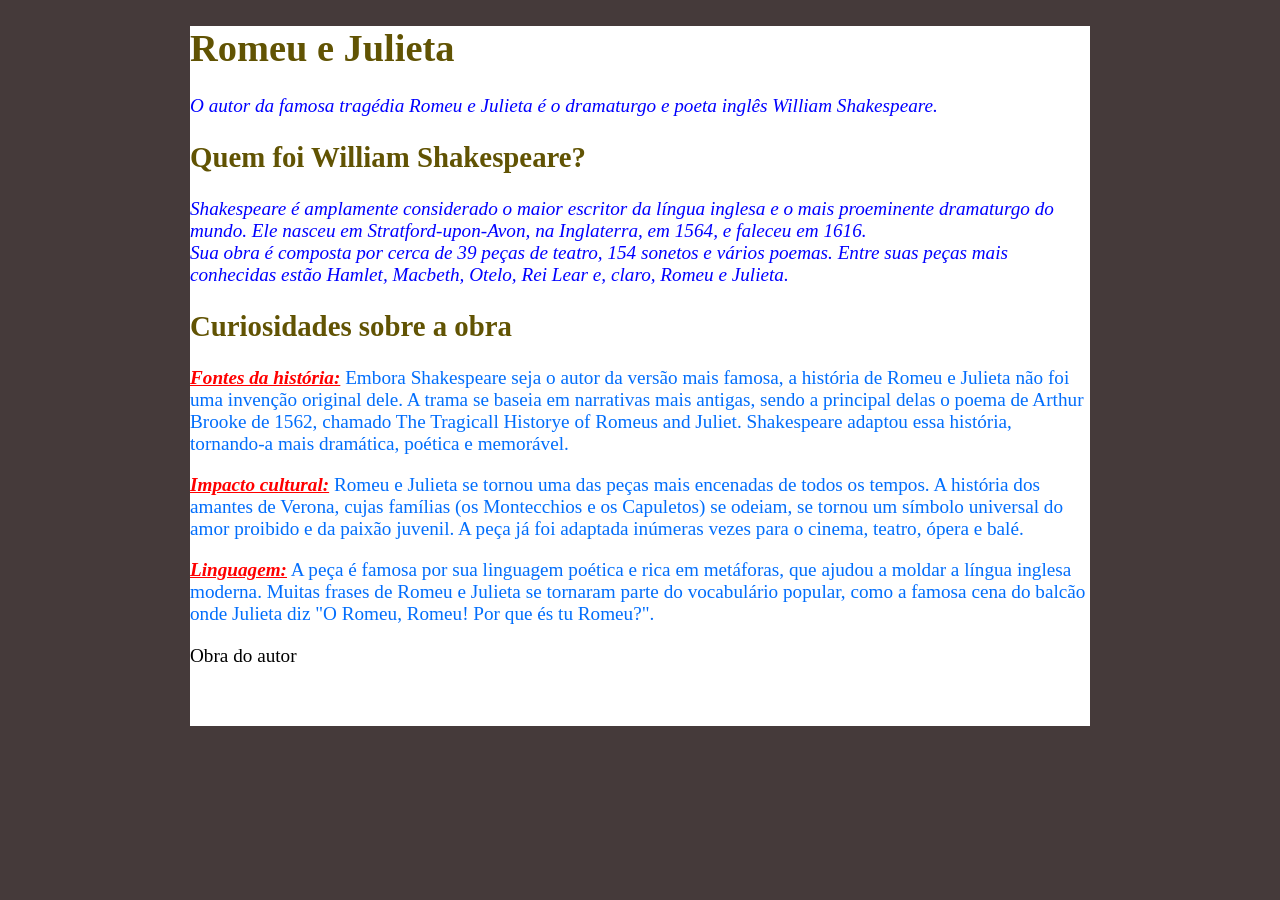
==== index.html @ a5f940b2 "Atualização" ====
<!DOCTYPE html>
<html lang="pt-br">
<head>
    <meta charset="UTF-8">
    <meta name="viewport" content="width=device-width, initial-scale=1.0">
    <link rel="stylesheet" href="estilo/william.css">
    <title>William Shakespeare</title>
</head>
<body>
    <header>
        <h1>Romeu e Julieta</h1>
            <p class="ReJ">
                O autor da famosa tragédia Romeu e Julieta é o dramaturgo e poeta inglês William Shakespeare.
            </p>
        <h2>​Quem foi William Shakespeare?</h2>
            <p class="ReJ">
                ​Shakespeare é amplamente considerado o maior escritor da língua inglesa e o mais proeminente dramaturgo do mundo. 
                Ele nasceu em Stratford-upon-Avon, na Inglaterra, em 1564, e faleceu em 1616. <br>
                ​Sua obra é composta por cerca de 39 peças de teatro, 154 sonetos e vários poemas. 
                Entre suas peças mais conhecidas estão Hamlet, Macbeth, Otelo, Rei Lear e, claro, Romeu e Julieta.
            </p>
        <h2>​Curiosidades sobre a obra</h2>
            <p id="rEj">
                <i style="font-weight: bold;">​Fontes da história:</i> Embora Shakespeare seja o autor da versão mais famosa, 
                a história de Romeu e Julieta não foi uma invenção original dele. 
                A trama se baseia em narrativas mais antigas, sendo a principal delas o poema de 
                Arthur Brooke de 1562, chamado The Tragicall Historye of Romeus and Juliet. 
                Shakespeare adaptou essa história, tornando-a mais dramática, poética e memorável.
            </p>
            <p id="rEj">
                ​<i style="font-weight: bold;">Impacto cultural:</i> Romeu e Julieta se tornou uma das peças mais encenadas de todos os tempos. 
                A história dos amantes de Verona, cujas famílias (os Montecchios e os Capuletos) se odeiam, 
                se tornou um símbolo universal do amor proibido e da paixão juvenil. 
                A peça já foi adaptada inúmeras vezes para o cinema, teatro, ópera e balé.
            </p>
            <p id="rEj">
                <i style="font-weight: bold;">​Linguagem:</i> A peça é famosa por sua linguagem poética e rica em metáforas, 
                que ajudou a moldar a língua inglesa moderna. Muitas frases de Romeu e Julieta se 
                tornaram parte do vocabulário popular, como a famosa cena do balcão onde Julieta diz "O Romeu, Romeu! Por que és tu Romeu?".
            </p>
                <a href="william.html" target="_self" rel="next">Obra do autor</a>
    </header>
</body>
</html>
---- estilo/william.css ----
@charset "utf-8";
body {
    font-family: 'Franklin Gothic Medium', 'Arial Narrow', Arial, sans-serif;
    font-size: 1.2em;
    background-color: #1b0e0ed0;
    color: #0e0e0e;
}

header {
    background-color: #ffffff;
    max-width: 900px;
    height: 700px;
    margin: auto;
    font-family: 'Times New Roman', Times, serif;
    font-weight: normal;
}

header, p

h1, h2 {
    color: #615303;
}

.ReJ {
    color: blue;
    font-style: italic;
}

#rEj {
    color: rgb(2, 110, 252);
}

i {
    color: red;
    text-decoration: underline;
}

footer, p, a {
    text-decoration: none;
    color: rgb(0, 0, 0);
}
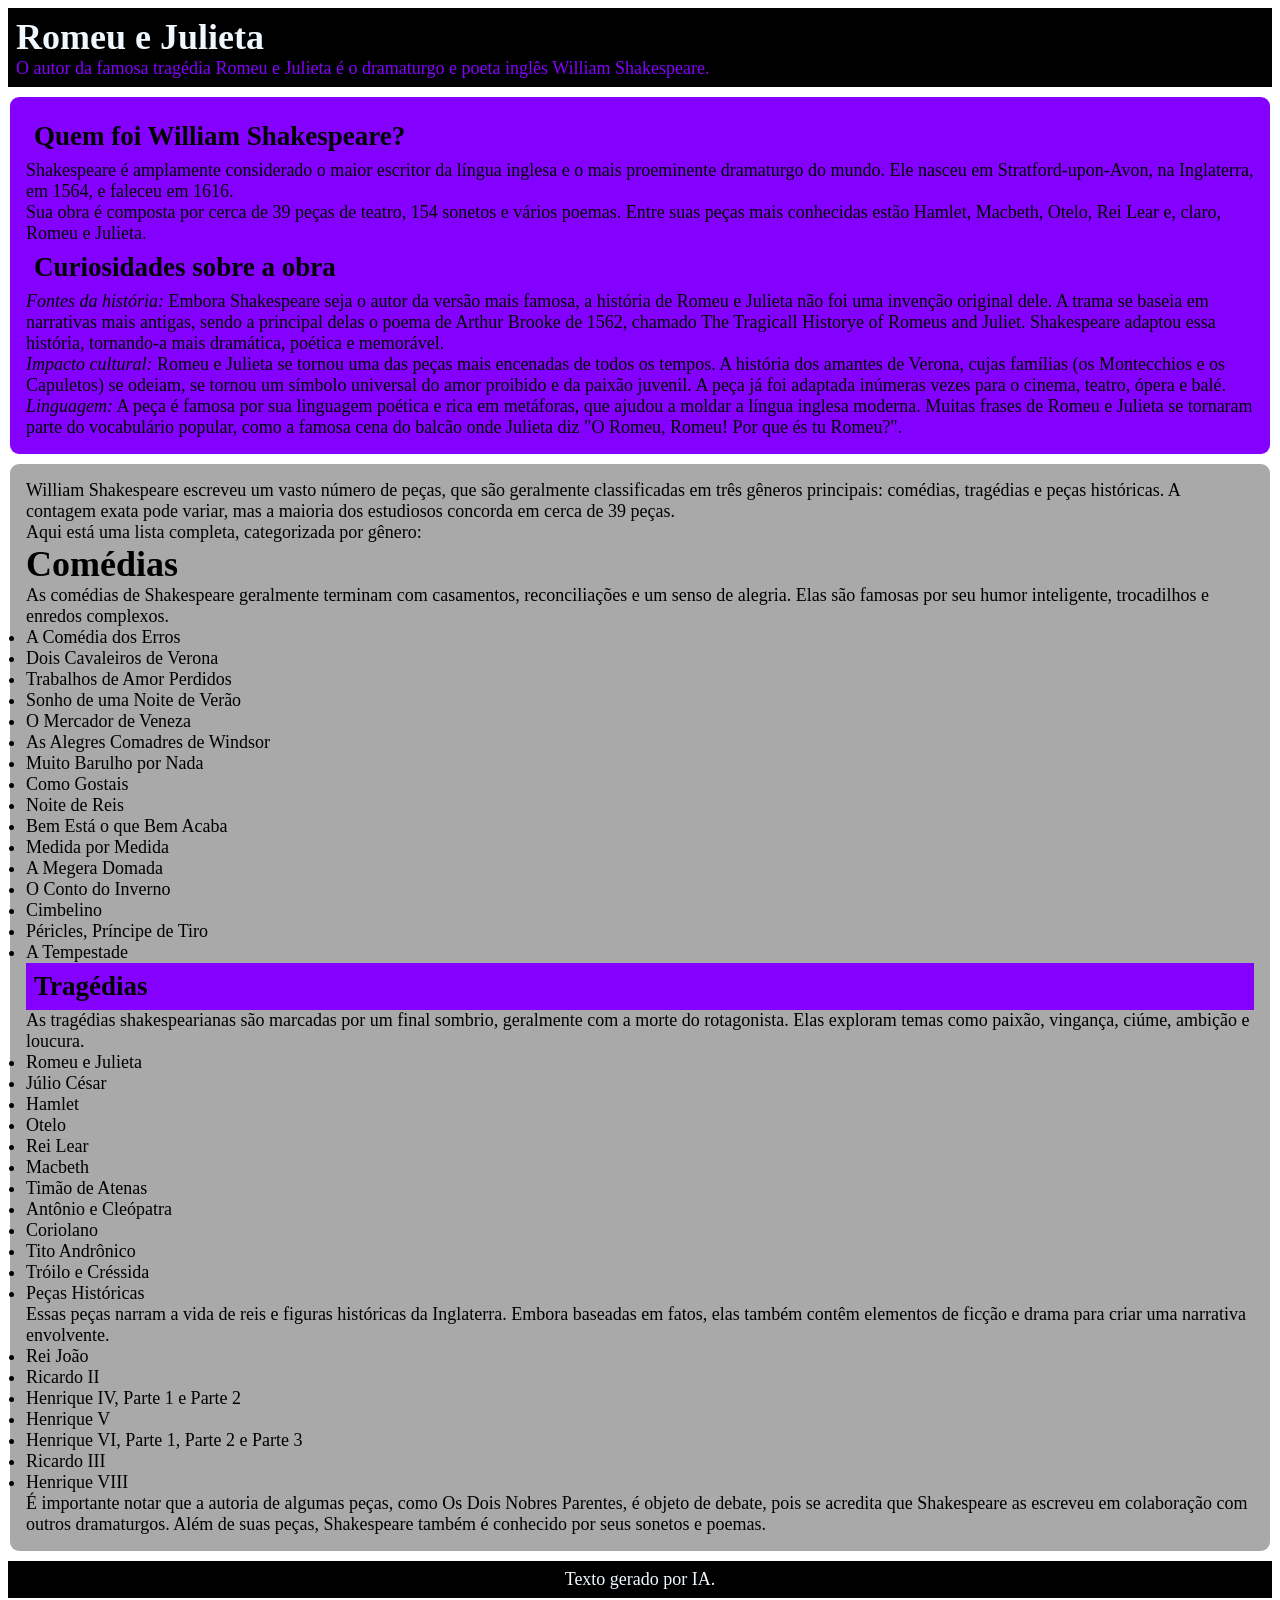
==== commit b1ab8fe7: "Atualição" ====
--- a/index.html
+++ b/index.html
@@ -3,42 +3,176 @@
 <head>
     <meta charset="UTF-8">
     <meta name="viewport" content="width=device-width, initial-scale=1.0">
-    <link rel="stylesheet" href="estilo/william.css">
     <title>William Shakespeare</title>
+    <style>
+        * {
+            margin: 0;
+            padding: 0;
+            box-sizing: border-box;
+        }
+
+        body {
+            font-family: 'Times New Roman', Times, serif;
+            font-size: large;
+        }
+
+        header {
+            background-color: #000;
+            color: aliceblue;
+            padding: 8px;
+            margin: 8px;
+        }
+
+        #ReJ {
+            color: #8400ff;
+        }
+
+        h2 {
+            color: #000;
+            background-color: #8400ff;
+            padding: 8px;
+        }
+
+        section {
+            background-color: #8400ff;
+            padding: 16px;
+            margin: 10px;
+            border-radius: 0.5em;
+        }
+
+        main {
+            background-color: darkgray;
+            padding: 16px;
+            margin: 10px;
+            border-radius: 0.5em;
+        }
+
+        footer {
+            background-color: #000;
+            color: aliceblue;
+            text-align: center;
+            padding: 8px;
+            margin: 8px;
+        }
+    </style>
 </head>
 <body>
     <header>
         <h1>Romeu e Julieta</h1>
-            <p class="ReJ">
+            <p id="ReJ">
                 O autor da famosa tragédia Romeu e Julieta é o dramaturgo e poeta inglês William Shakespeare.
             </p>
-        <h2>​Quem foi William Shakespeare?</h2>
-            <p class="ReJ">
+    </header>
+
+        <section>
+            <h2>​Quem foi William Shakespeare?</h2>
+            <p>
                 ​Shakespeare é amplamente considerado o maior escritor da língua inglesa e o mais proeminente dramaturgo do mundo. 
                 Ele nasceu em Stratford-upon-Avon, na Inglaterra, em 1564, e faleceu em 1616. <br>
                 ​Sua obra é composta por cerca de 39 peças de teatro, 154 sonetos e vários poemas. 
                 Entre suas peças mais conhecidas estão Hamlet, Macbeth, Otelo, Rei Lear e, claro, Romeu e Julieta.
             </p>
         <h2>​Curiosidades sobre a obra</h2>
-            <p id="rEj">
-                <i style="font-weight: bold;">​Fontes da história:</i> Embora Shakespeare seja o autor da versão mais famosa, 
+            <p>
+                <i>​Fontes da história:</i> Embora Shakespeare seja o autor da versão mais famosa, 
                 a história de Romeu e Julieta não foi uma invenção original dele. 
                 A trama se baseia em narrativas mais antigas, sendo a principal delas o poema de 
                 Arthur Brooke de 1562, chamado The Tragicall Historye of Romeus and Juliet. 
                 Shakespeare adaptou essa história, tornando-a mais dramática, poética e memorável.
             </p>
-            <p id="rEj">
-                ​<i style="font-weight: bold;">Impacto cultural:</i> Romeu e Julieta se tornou uma das peças mais encenadas de todos os tempos. 
+            <p>
+                ​<i>Impacto cultural:</i> Romeu e Julieta se tornou uma das peças mais encenadas de todos os tempos. 
                 A história dos amantes de Verona, cujas famílias (os Montecchios e os Capuletos) se odeiam, 
                 se tornou um símbolo universal do amor proibido e da paixão juvenil. 
                 A peça já foi adaptada inúmeras vezes para o cinema, teatro, ópera e balé.
             </p>
-            <p id="rEj">
-                <i style="font-weight: bold;">​Linguagem:</i> A peça é famosa por sua linguagem poética e rica em metáforas, 
+            <p>
+                <i>​Linguagem:</i> A peça é famosa por sua linguagem poética e rica em metáforas, 
                 que ajudou a moldar a língua inglesa moderna. Muitas frases de Romeu e Julieta se 
                 tornaram parte do vocabulário popular, como a famosa cena do balcão onde Julieta diz "O Romeu, Romeu! Por que és tu Romeu?".
+            </p>        
+        </section>
+        
+    <main>
+        <ol>
+            William Shakespeare escreveu um vasto número de peças, que são geralmente classificadas em 
+            três gêneros principais: comédias, tragédias e peças históricas. A contagem exata pode variar, 
+            mas a maioria dos estudiosos concorda em cerca de 39 peças.
+        </ol>
+
+            <p>​Aqui está uma lista completa, categorizada por gênero:</p>
+
+        <h1>​Comédias</h1>
+            <p>
+                ​As comédias de Shakespeare geralmente terminam com casamentos, reconciliações e um 
+                senso de alegria. Elas são famosas por seu humor inteligente, trocadilhos e enredos complexos.
             </p>
-                <a href="william.html" target="_self" rel="next">Obra do autor</a>
-    </header>
+        <div>
+            <ul>
+                <li>​A Comédia dos Erros</li>
+                <li>​Dois Cavaleiros de Verona</li>
+                <li>​Trabalhos de Amor Perdidos</li>
+                <li>​Sonho de uma Noite de Verão</li>
+                <li>​O Mercador de Veneza</li>
+                <li>​As Alegres Comadres de Windsor</li>
+                <li>​Muito Barulho por Nada</li>
+                <li>​Como Gostais</li>
+                <li>​Noite de Reis</li>
+                <li>​Bem Está o que Bem Acaba</li>
+                <li>​Medida por Medida</li>
+                <li>​A Megera Domada</li>
+                <li>​O Conto do Inverno</li>
+                <li>​Cimbelino</li>
+                <li>​Péricles, Príncipe de Tiro</li>
+                <li>​A Tempestade</li>
+            </ul>
+        </div>
+        <h2>​Tragédias</h2>
+            <p>
+                As tragédias shakespearianas são marcadas por um final sombrio, geralmente com a morte do 
+                rotagonista. Elas exploram temas como paixão, vingança, ciúme, ambição e loucura.
+            </p>
+        <div>
+            <ul>
+                <li>​Romeu e Julieta</li>
+                <li>​Júlio César</li>
+                <li>​Hamlet</li>
+                <li>​Otelo</li>
+                <li>​Rei Lear</li>
+                <li>​Macbeth</li>
+                <li>​Timão de Atenas</li>
+                <li>​Antônio e Cleópatra</li>
+                <li>​Coriolano</li>
+                <li>​Tito Andrônico</li>
+                <li>​Tróilo e Créssida</li>
+                <li>​Peças Históricas</li>
+            </ul>
+        </div>
+            <p>
+                ​Essas peças narram a vida de reis e figuras históricas da Inglaterra. 
+                Embora baseadas em fatos, elas também contêm elementos de ficção e drama 
+                para criar uma narrativa envolvente.
+            </p>
+        <div>
+            <ul>
+                <li>​Rei João</li>
+                <li>​Ricardo II</li>
+                <li>​Henrique IV, Parte 1 e Parte 2</li>
+                <li>​Henrique V</li>
+                <li>​Henrique VI, Parte 1, Parte 2 e Parte 3</li>
+                <li>​Ricardo III</li>
+                <li>​Henrique VIII</li>
+            </ul>
+        </div>
+        <p>
+            ​É importante notar que a autoria de algumas peças, como Os Dois Nobres Parentes, 
+            é objeto de debate, pois se acredita que Shakespeare as escreveu em colaboração 
+            com outros dramaturgos. Além de suas peças, Shakespeare também é conhecido por seus 
+            sonetos e poemas.
+        </p>
+    </main>
+    <footer>
+        <p>Texto gerado por IA.</p>
+    </footer>
 </body>
 </html>
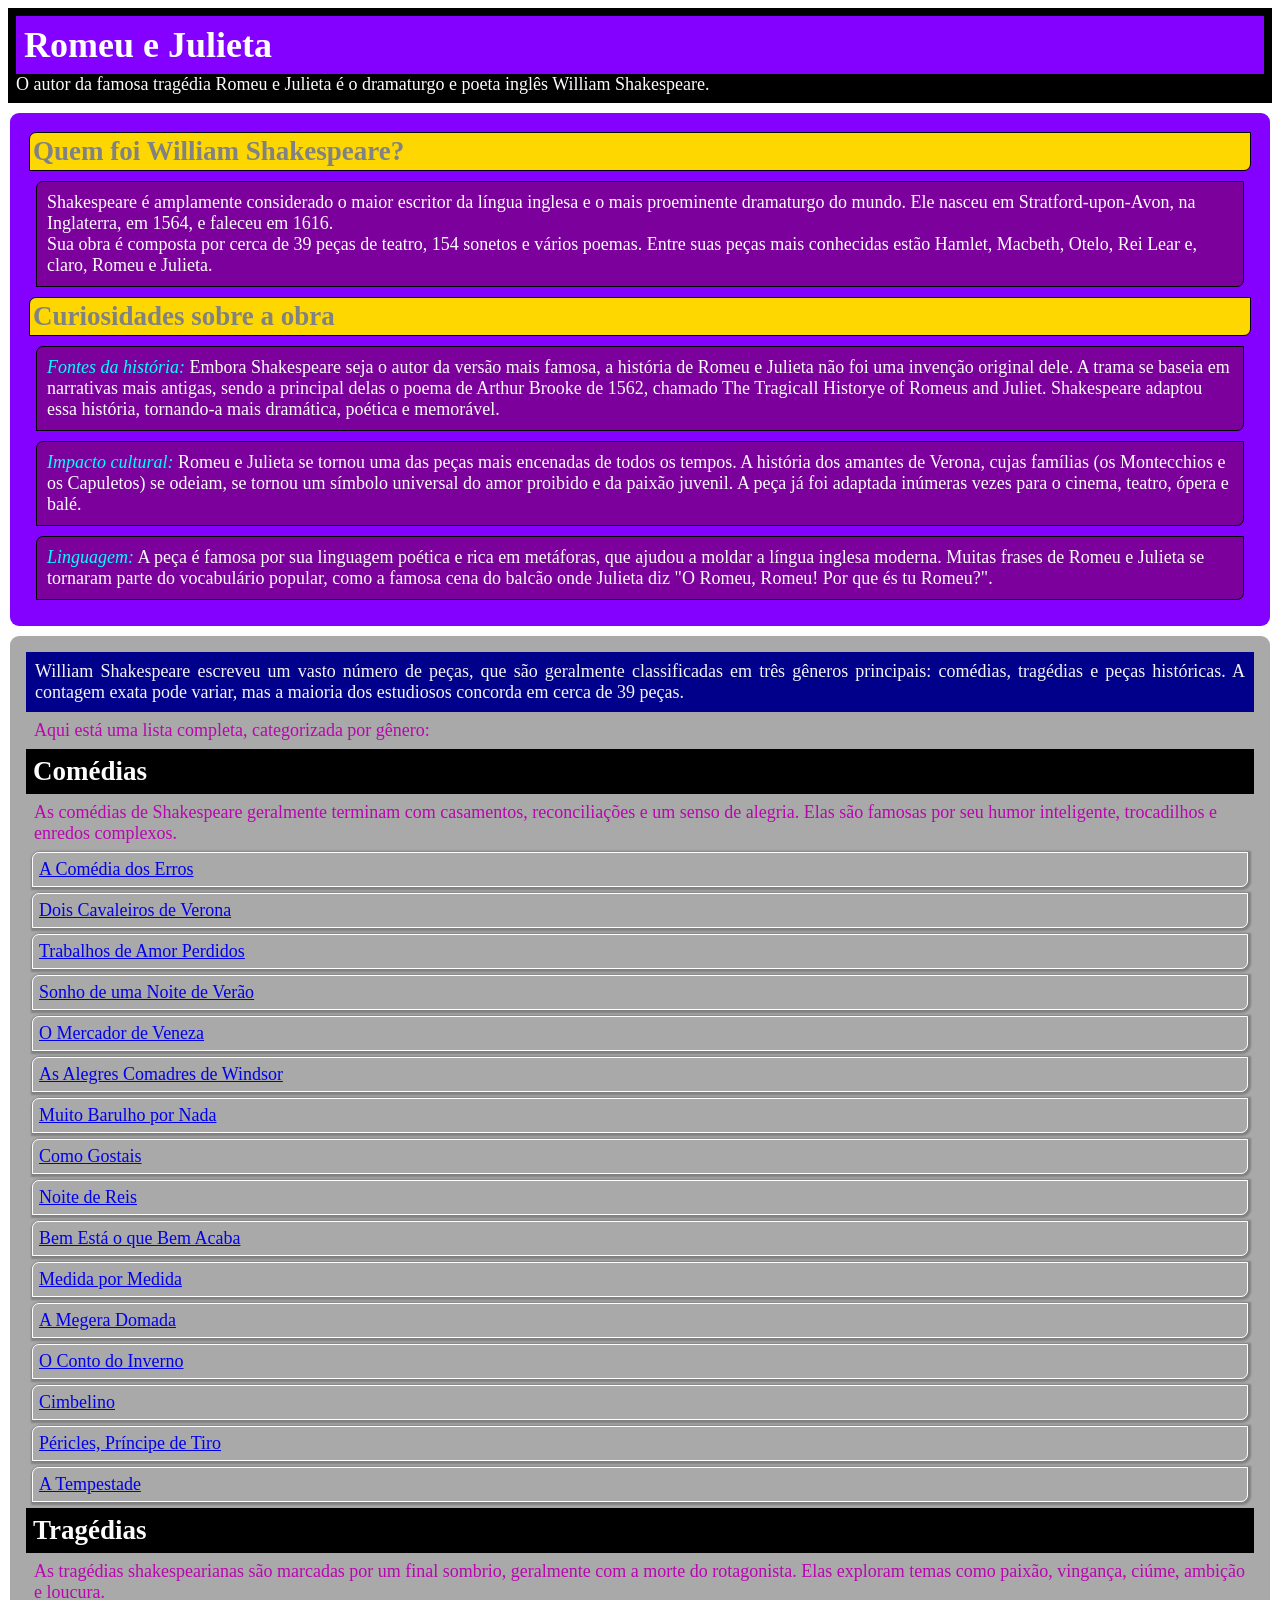
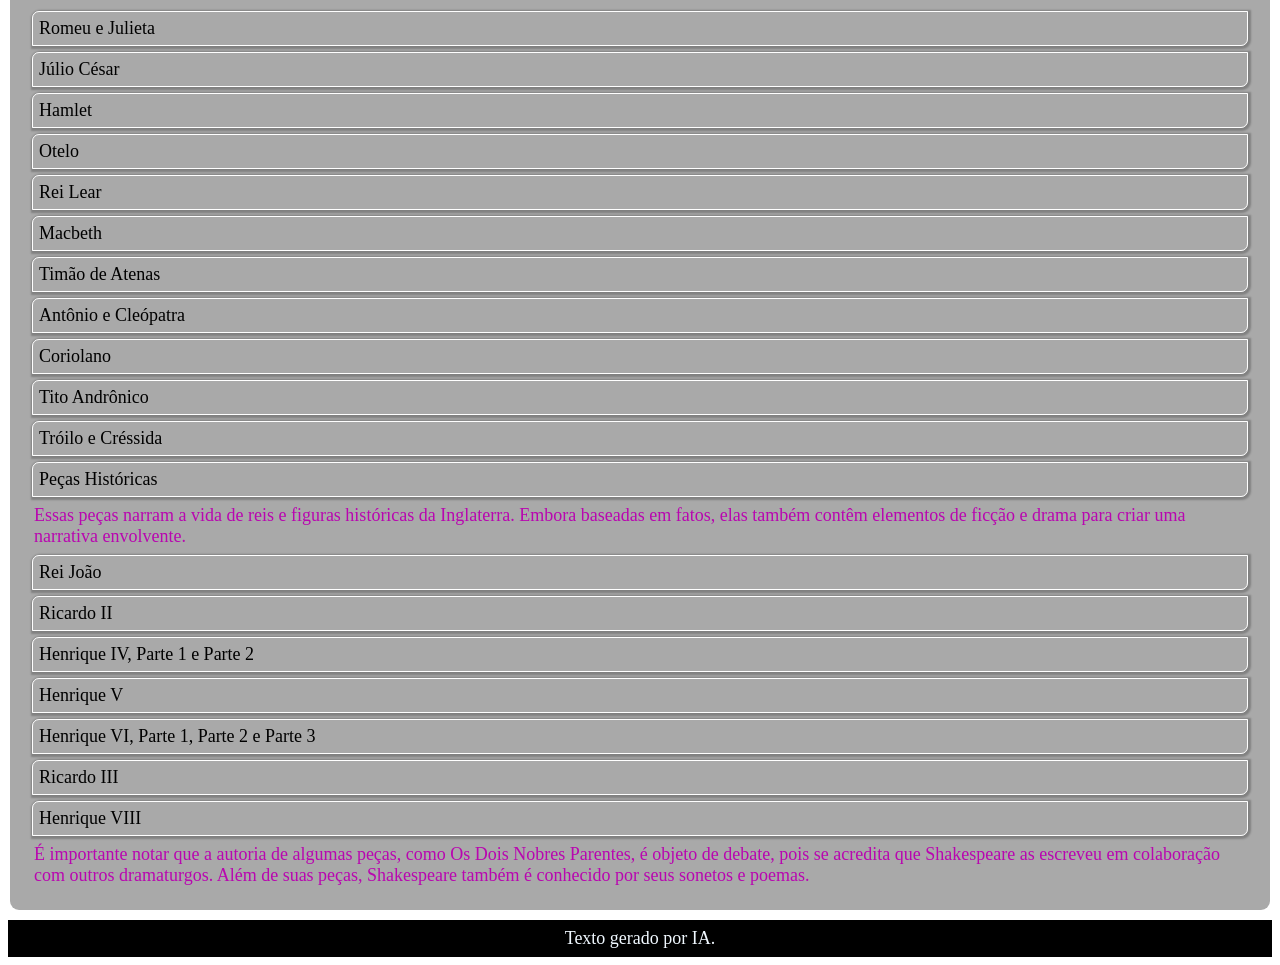
==== commit 80b6a304: "Update" ====
--- a/index.html
+++ b/index.html
@@ -23,14 +23,14 @@
             margin: 8px;
         }
 
-        #ReJ {
-            color: #8400ff;
-        }
-
-        h2 {
-            color: #000;
+        header > h1 {
             background-color: #8400ff;
+            color: #fff;
             padding: 8px;
+        }
+
+        header > #ReJ {
+            color: #fcfcfc;
         }
 
         section {
@@ -40,11 +40,61 @@
             border-radius: 0.5em;
         }
 
+        section > h2 {
+            color: #818283;
+            background-color: gold;
+            padding: 3px;
+            margin: 3px;
+            border: 1px solid black;
+            border-radius: 7px 0px 7px 0px;
+        }
+
+        section > p {
+            color: #fcfcfc;
+            background-color: #70000063;
+            padding: 10px;
+            margin: 10px;
+            border: 1px solid black;
+            border-radius: 7px 0px 7px 0px;
+        }
+
+        section > p i {
+            color: aqua;
+        }
+
         main {
             background-color: darkgray;
             padding: 16px;
             margin: 10px;
             border-radius: 0.5em;
+        }
+
+        main > ol {
+            background: darkblue;
+            color: whitesmoke;
+            text-align: justify;
+            padding: 9px;
+        }
+
+        main p#ReJ-I {
+            color: #b906b0;
+            margin: 8px;
+        }
+
+        main > div ul li {
+            list-style: none;
+            border: 1px solid #fff;
+            border-radius:  7px 0px 7px 0px;
+            box-shadow: 1px 1px 2px 2px #0000003d;
+            padding: 6px;
+            margin: 6px;
+            text-align: justify;
+        }
+
+        h2 {
+            background-color: #000;
+            color: #fcfcfc;
+            padding: 7px;
         }
 
         footer {
@@ -60,14 +110,16 @@
     <header>
         <h1>Romeu e Julieta</h1>
             <p id="ReJ">
-                O autor da famosa tragédia Romeu e Julieta é o dramaturgo e poeta inglês William Shakespeare.
+                O autor da famosa tragédia Romeu e Julieta é o dramaturgo e poeta inglês 
+                William Shakespeare.
             </p>
     </header>
 
         <section>
             <h2>​Quem foi William Shakespeare?</h2>
             <p>
-                ​Shakespeare é amplamente considerado o maior escritor da língua inglesa e o mais proeminente dramaturgo do mundo. 
+                ​Shakespeare é amplamente considerado o maior escritor da língua inglesa e o mais 
+                proeminente dramaturgo do mundo. 
                 Ele nasceu em Stratford-upon-Avon, na Inglaterra, em 1564, e faleceu em 1616. <br>
                 ​Sua obra é composta por cerca de 39 peças de teatro, 154 sonetos e vários poemas. 
                 Entre suas peças mais conhecidas estão Hamlet, Macbeth, Otelo, Rei Lear e, claro, Romeu e Julieta.
@@ -100,35 +152,35 @@
             mas a maioria dos estudiosos concorda em cerca de 39 peças.
         </ol>
 
-            <p>​Aqui está uma lista completa, categorizada por gênero:</p>
-
-        <h1>​Comédias</h1>
-            <p>
+            <p id="ReJ-I">​Aqui está uma lista completa, categorizada por gênero:</p>
+
+        <h2>​Comédias</h2>
+            <p id="ReJ-I">
                 ​As comédias de Shakespeare geralmente terminam com casamentos, reconciliações e um 
                 senso de alegria. Elas são famosas por seu humor inteligente, trocadilhos e enredos complexos.
             </p>
         <div>
             <ul>
-                <li>​A Comédia dos Erros</li>
-                <li>​Dois Cavaleiros de Verona</li>
-                <li>​Trabalhos de Amor Perdidos</li>
-                <li>​Sonho de uma Noite de Verão</li>
-                <li>​O Mercador de Veneza</li>
-                <li>​As Alegres Comadres de Windsor</li>
-                <li>​Muito Barulho por Nada</li>
-                <li>​Como Gostais</li>
-                <li>​Noite de Reis</li>
-                <li>​Bem Está o que Bem Acaba</li>
-                <li>​Medida por Medida</li>
-                <li>​A Megera Domada</li>
-                <li>​O Conto do Inverno</li>
-                <li>​Cimbelino</li>
-                <li>​Péricles, Príncipe de Tiro</li>
-                <li>​A Tempestade</li>
+                <li><a href="https://pt.wikipedia.org/wiki/A_Com%C3%A9dia_dos_Erros" target="_self" rel="next">​A Comédia dos Erros</a></li>
+                <li><a href="https://en.wikipedia.org/wiki/The_Two_Gentlemen_of_Verona" target="_self" rel="next">Dois Cavaleiros de Verona</a></li>
+                <li><a href="https://en.wikipedia.org/wiki/Love%27s_Labour%27s_Lost" target="_self" rel="next">Trabalhos de Amor Perdidos</a></li>
+                <li><a href="https://pt.wikipedia.org/wiki/Sonho_de_uma_Noite_de_Ver%C3%A3o" target="_self" rel="next">Sonho de uma Noite de Verão</a></li>
+                <li><a href="https://pt.wikipedia.org/wiki/O_Mercador_de_Venezatarget" target="_self" rel="next">O Mercador de Veneza</a></li>
+                <li><a href="https://pt.wikipedia.org/wiki/The_Merry_Wives_of_Windsor" target="_self" rel="next">As Alegres Comadres de Windsor</a></li>
+                <li><a href="https://pt.wikipedia.org/wiki/Muito_Barulho_por_Nada" target="_self" rel="next">Muito Barulho por Nada</a></li>
+                <li><a href="https://pt.wikipedia.org/wiki/Como_Gostais" target="_self" rel="next">Como Gostais</a></li>
+                <li><a href="https://pt.wikipedia.org/wiki/Noite_de_Reis" target="_self" rel="next">Noite de Reis</a></li>
+                <li><a href="https://pt.wikipedia.org/wiki/Bem_Est%C3%A1_O_Que_Bem_Acaba" target="_self" rel="next">Bem Está o que Bem Acaba</a></li>
+                <li><a href="https://pt.wikipedia.org/wiki/Medida_por_Medida" target="_self" rel="next">Medida por Medida</a></li>
+                <li><a href="https://pt.wikipedia.org/wiki/The_Taming_of_the_Shrew_(pe%C3%A7a_teatral)" target="_self" rel="next">A Megera Domada</a></li>
+                <li><a href="https://pt.wikipedia.org/wiki/Conto_do_Inverno" target="_self" rel="next">O Conto do Inverno</a></li>
+                <li><a href="https://es.wikipedia.org/wiki/Cimbelino" target="_self" rel="next">Cimbelino</a></li>
+                <li><a href="https://pt.wikipedia.org/wiki/P%C3%A9ricles,_Pr%C3%ADncipe_de_Tiro" target="_self" rel="next">Péricles, Príncipe de Tiro</a></li>
+                <li><a href="https://pt.wikipedia.org/wiki/A_Tempestade" target="_self" rel="next">A Tempestade</a></li>
             </ul>
         </div>
         <h2>​Tragédias</h2>
-            <p>
+            <p id="ReJ-I">
                 As tragédias shakespearianas são marcadas por um final sombrio, geralmente com a morte do 
                 rotagonista. Elas exploram temas como paixão, vingança, ciúme, ambição e loucura.
             </p>
@@ -148,7 +200,7 @@
                 <li>​Peças Históricas</li>
             </ul>
         </div>
-            <p>
+            <p id="ReJ-I">
                 ​Essas peças narram a vida de reis e figuras históricas da Inglaterra. 
                 Embora baseadas em fatos, elas também contêm elementos de ficção e drama 
                 para criar uma narrativa envolvente.
@@ -164,7 +216,7 @@
                 <li>​Henrique VIII</li>
             </ul>
         </div>
-        <p>
+        <p id="ReJ-I">
             ​É importante notar que a autoria de algumas peças, como Os Dois Nobres Parentes, 
             é objeto de debate, pois se acredita que Shakespeare as escreveu em colaboração 
             com outros dramaturgos. Além de suas peças, Shakespeare também é conhecido por seus 
